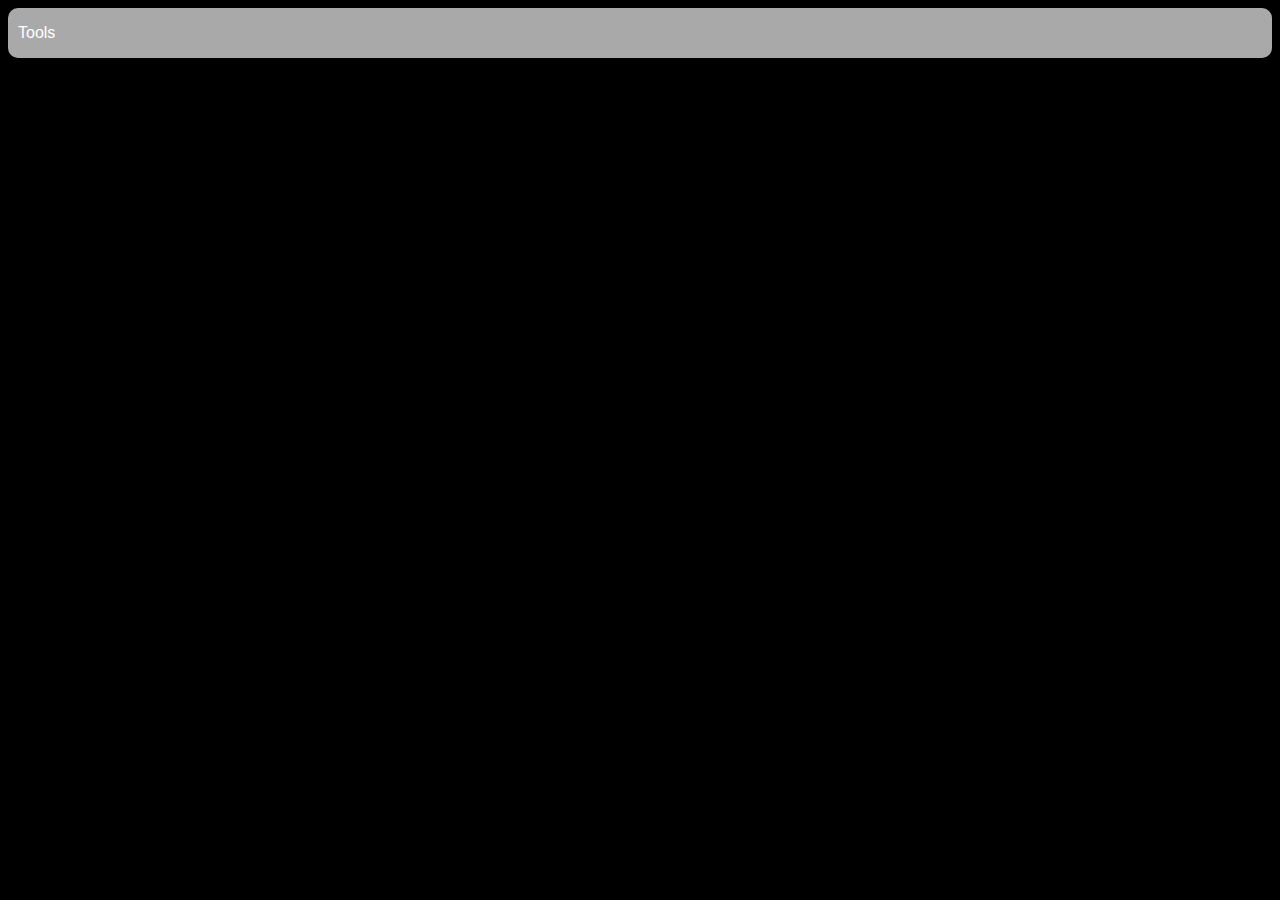
==== index.html @ d9f73568 "." ====
<!DOCTYPE html>
<html lang="en-US">
  <head>
    <meta charset="utf-8" />
    <meta name="viewport" content="width=device-width" />
    <title>Whacky website</title>
    <link rel="stylesheet" href="styles/style.css" />
    <!-- css import -->
  </head>

  <body>
    <div class="bar">
      <a>
        <div class="dropdown">
          <p>Tools</p>
          <div class="dropdown_content">
            <p>something here</p>
          </div>
        </div>
      </a>
    </div>

    <page class="page">
      <div class="page_content">
        <h1>Hello</h1>
        <p>No U.</p>
      </div>
    </page>

    <main>
      <script src="scripts/main.js"></script>
      <!-- js import -->
    </main>
  </body>
</html>
---- styles/style.css ----
body {background-color: black;}

p, h1 {
  font-family: Arial, Helvetica, sans-serif;
}

/* TOP BAR */
.bar {
  border-radius: 10px;
  height: 50px;
  width: auto;
  background-color: darkgray;
}
.bar a {
  border-radius: 10px;
  color: white;
  float: left;
  padding-left: 10px;
  padding-right: 10px;
  text-align: center;
}
.bar a:hover {
  color: black;
  background-color: white;
}

/*  DROPDOWN */
.dropdown {
  border-radius: 10px;
  display: block;
}
.dropdown_content {
  text-align: left;
  z-index: 5px;
  border-radius: 5px;
  display: none;
}
.dropdown:hover .dropdown_content {
  color: black;
  display: block;
  background-color: white;
}

/* PAGES */
.page {
  height: auto;
  width: 400px;
  background-color: darkgray;
  border-radius: 10px;
}
.page.content {
  color: white;
}
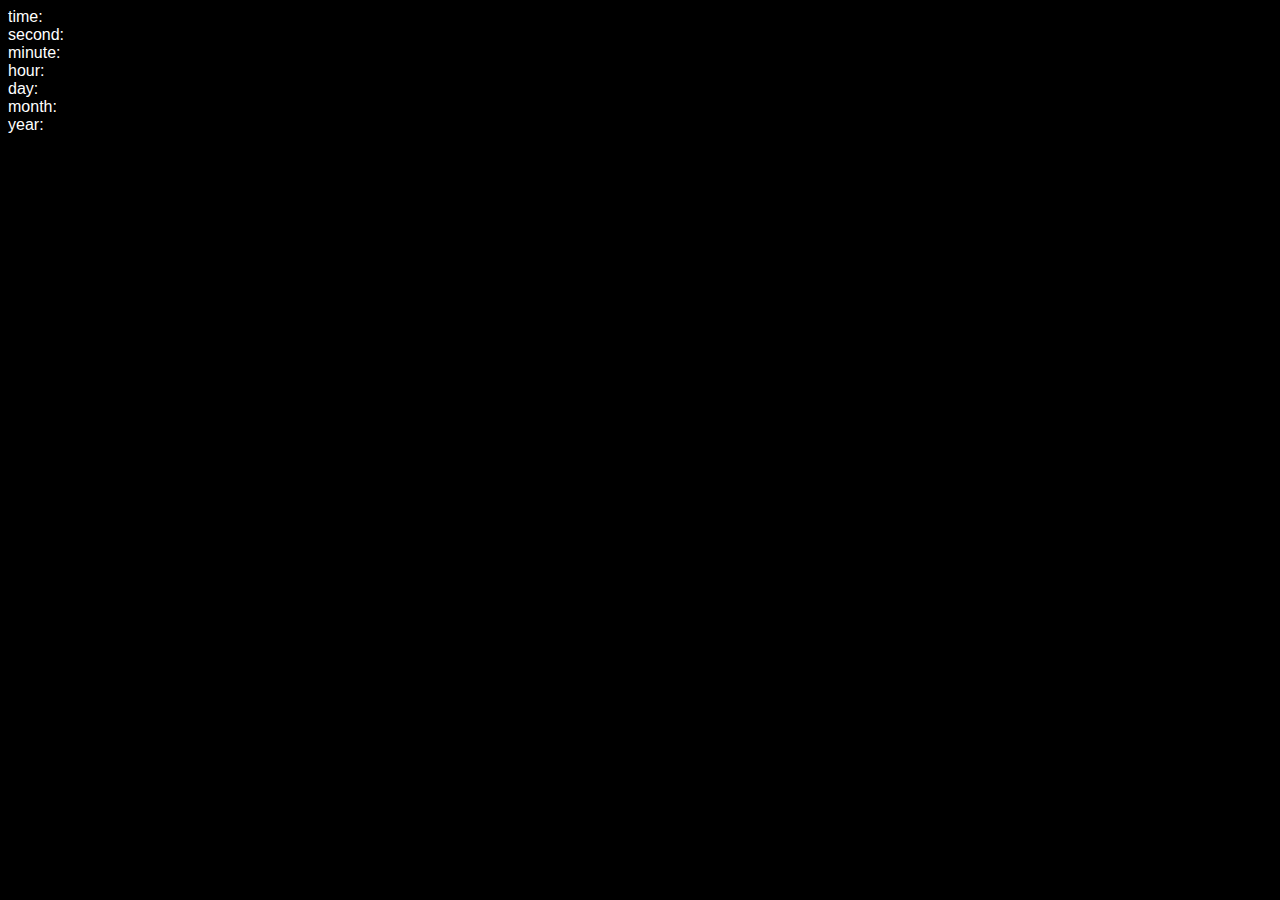
==== commit 8e2afe9c: "." ====
--- a/index.html
+++ b/index.html
@@ -9,23 +9,14 @@
   </head>
 
   <body>
-    <div class="bar">
-      <a>
-        <div class="dropdown">
-          <p>Tools</p>
-          <div class="dropdown_content">
-            <p>something here</p>
-          </div>
-        </div>
-      </a>
-    </div>
+    	<p>time:</p>
 
-    <page class="page">
-      <div class="page_content">
-        <h1>Hello</h1>
-        <p>No U.</p>
-      </div>
-    </page>
+      <p>second: </p><p id="second"></p>
+      <p>minute: </p><p id="minute"></p>
+      <p>hour: </p><p id="hour"></p>
+      <p>day: </p><p id="day"></p>
+      <p>month: </p><p id="month"></p>
+      <p>year: </p><p id="year"></p>
 
     <main>
       <script src="scripts/main.js"></script>
--- a/styles/style.css
+++ b/styles/style.css
@@ -1,53 +1,7 @@
 body {background-color: black;}
 
 p, h1 {
+  margin: 0;
+  color: white;
   font-family: Arial, Helvetica, sans-serif;
-}
-
-/* TOP BAR */
-.bar {
-  border-radius: 10px;
-  height: 50px;
-  width: auto;
-  background-color: darkgray;
-}
-.bar a {
-  border-radius: 10px;
-  color: white;
-  float: left;
-  padding-left: 10px;
-  padding-right: 10px;
-  text-align: center;
-}
-.bar a:hover {
-  color: black;
-  background-color: white;
-}
-
-/*  DROPDOWN */
-.dropdown {
-  border-radius: 10px;
-  display: block;
-}
-.dropdown_content {
-  text-align: left;
-  z-index: 5px;
-  border-radius: 5px;
-  display: none;
-}
-.dropdown:hover .dropdown_content {
-  color: black;
-  display: block;
-  background-color: white;
-}
-
-/* PAGES */
-.page {
-  height: auto;
-  width: 400px;
-  background-color: darkgray;
-  border-radius: 10px;
-}
-.page.content {
-  color: white;
 }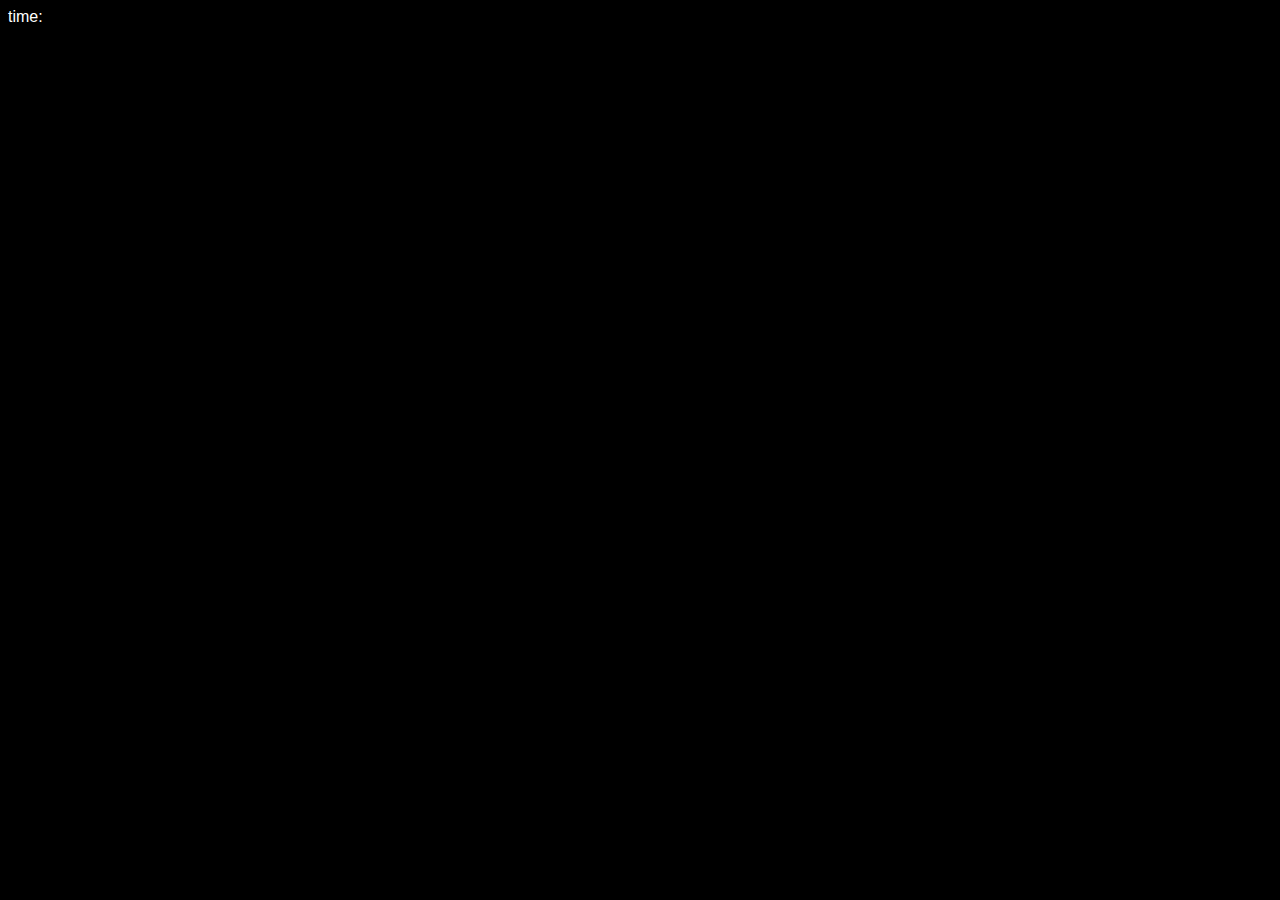
==== commit 4bd06e30: "." ====
--- a/index.html
+++ b/index.html
@@ -11,12 +11,14 @@
   <body>
     	<p>time:</p>
 
-      <p>second: </p><p id="second"></p>
-      <p>minute: </p><p id="minute"></p>
-      <p>hour: </p><p id="hour"></p>
-      <p>day: </p><p id="day"></p>
-      <p>month: </p><p id="month"></p>
-      <p>year: </p><p id="year"></p>
+      <div>
+        second: <i id="second"></i><br>
+        minute: <i id="minute"></i><br>
+        hour: <i id="hour"></i><br>
+        day: <i id="day"></i><br>
+        month: <i id="month"></i><br>
+        year: <i id="year"></i>
+    </div>
 
     <main>
       <script src="scripts/main.js"></script>
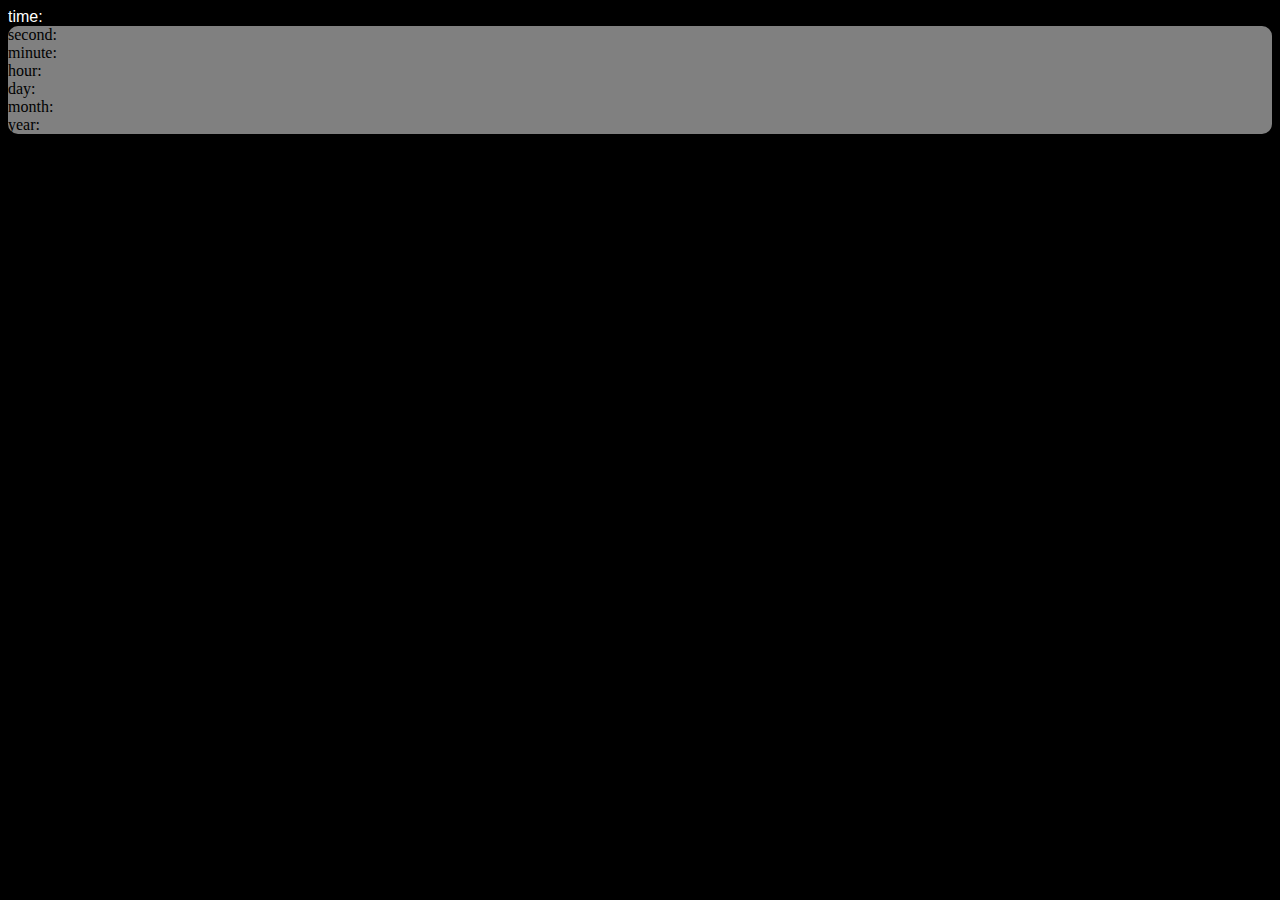
==== commit 56b768b0: "." ====
--- a/index.html
+++ b/index.html
@@ -10,8 +10,7 @@
 
   <body>
     	<p>time:</p>
-
-      <div>
+      <div class="time">
         second: <i id="second"></i><br>
         minute: <i id="minute"></i><br>
         hour: <i id="hour"></i><br>
--- a/styles/style.css
+++ b/styles/style.css
@@ -1,7 +1,13 @@
 body {background-color: black;}
 
-p, h1 {
+p, h1 , i{
   margin: 0;
   color: white;
   font-family: Arial, Helvetica, sans-serif;
+}
+
+.time {
+  align-self: center;
+  background-color: gray;
+  border-radius: 10px;
 }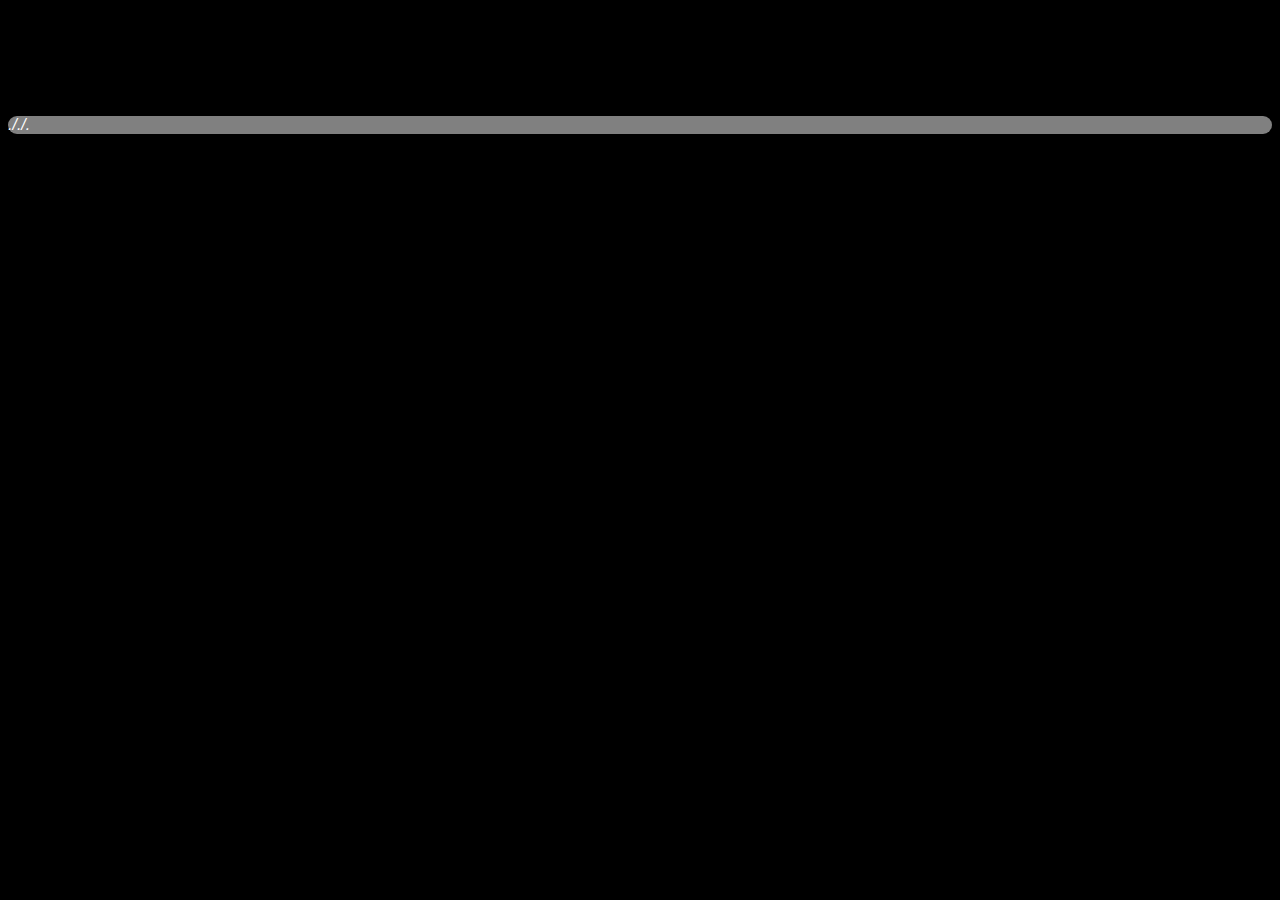
==== commit 52fa0e14: "." ====
--- a/index.html
+++ b/index.html
@@ -9,14 +9,17 @@
   </head>
 
   <body>
-    	<p>time:</p>
-      <div class="time">
-        second: <i id="second"></i><br>
-        minute: <i id="minute"></i><br>
-        hour: <i id="hour"></i><br>
-        day: <i id="day"></i><br>
-        month: <i id="month"></i><br>
-        year: <i id="year"></i>
+    <div>
+      second: <i id="second"></i><br>
+      minute: <i id="minute"></i><br>
+      hour: <i id="hour"></i><br>
+      day: <i id="day"></i><br>
+      month: <i id="month"></i><br>
+      year: <i id="year"></i>
+    </div>
+
+    <div class="time">
+      <i id="day">.</i><i>/</i><i id="month">.</i><i>/</i><i id="year">.</i>
     </div>
 
     <main>
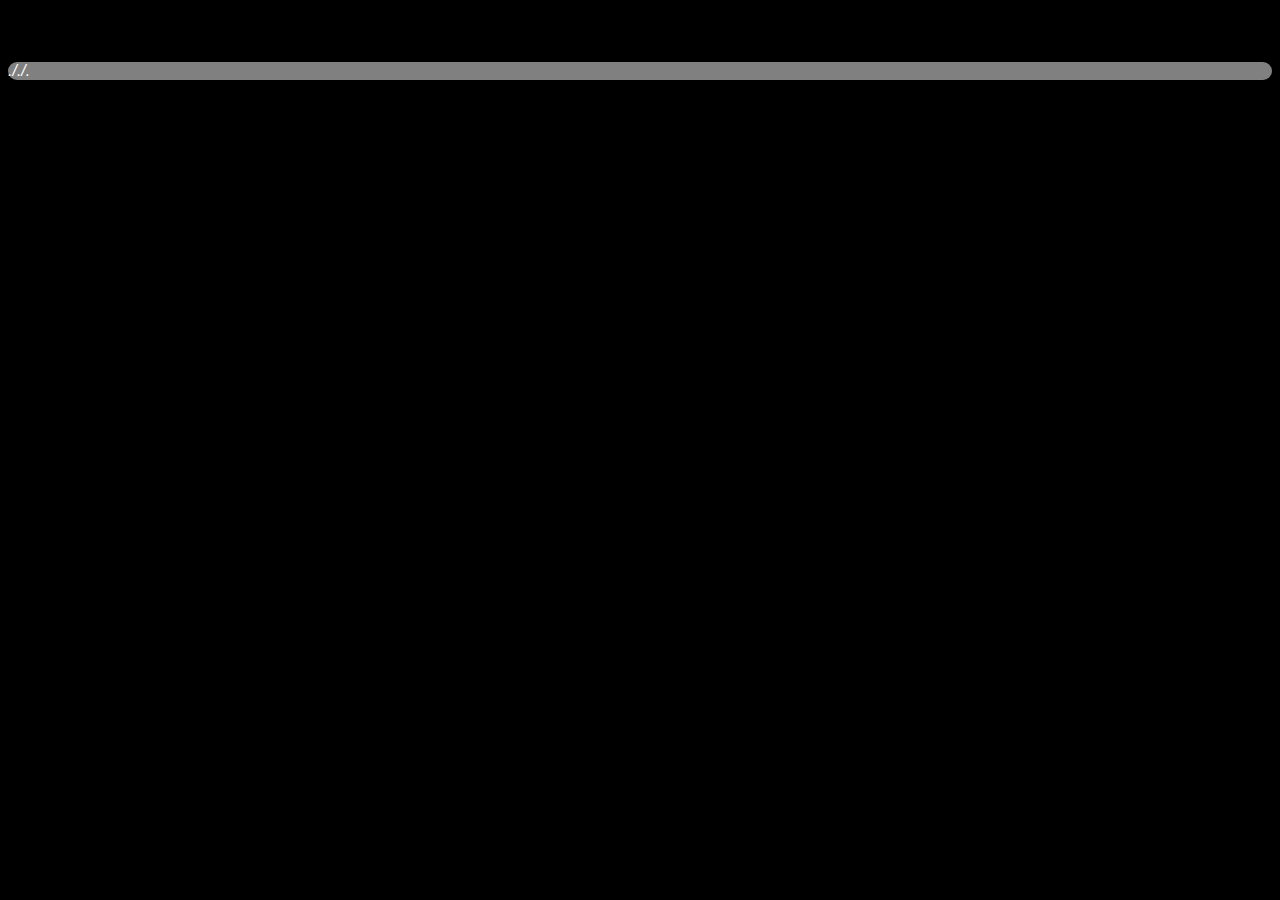
==== commit 523345b9: "." ====
--- a/index.html
+++ b/index.html
@@ -12,10 +12,7 @@
     <div>
       second: <i id="second"></i><br>
       minute: <i id="minute"></i><br>
-      hour: <i id="hour"></i><br>
-      day: <i id="day"></i><br>
-      month: <i id="month"></i><br>
-      year: <i id="year"></i>
+      hour: <i id="hour"></i>
     </div>
 
     <div class="time">
